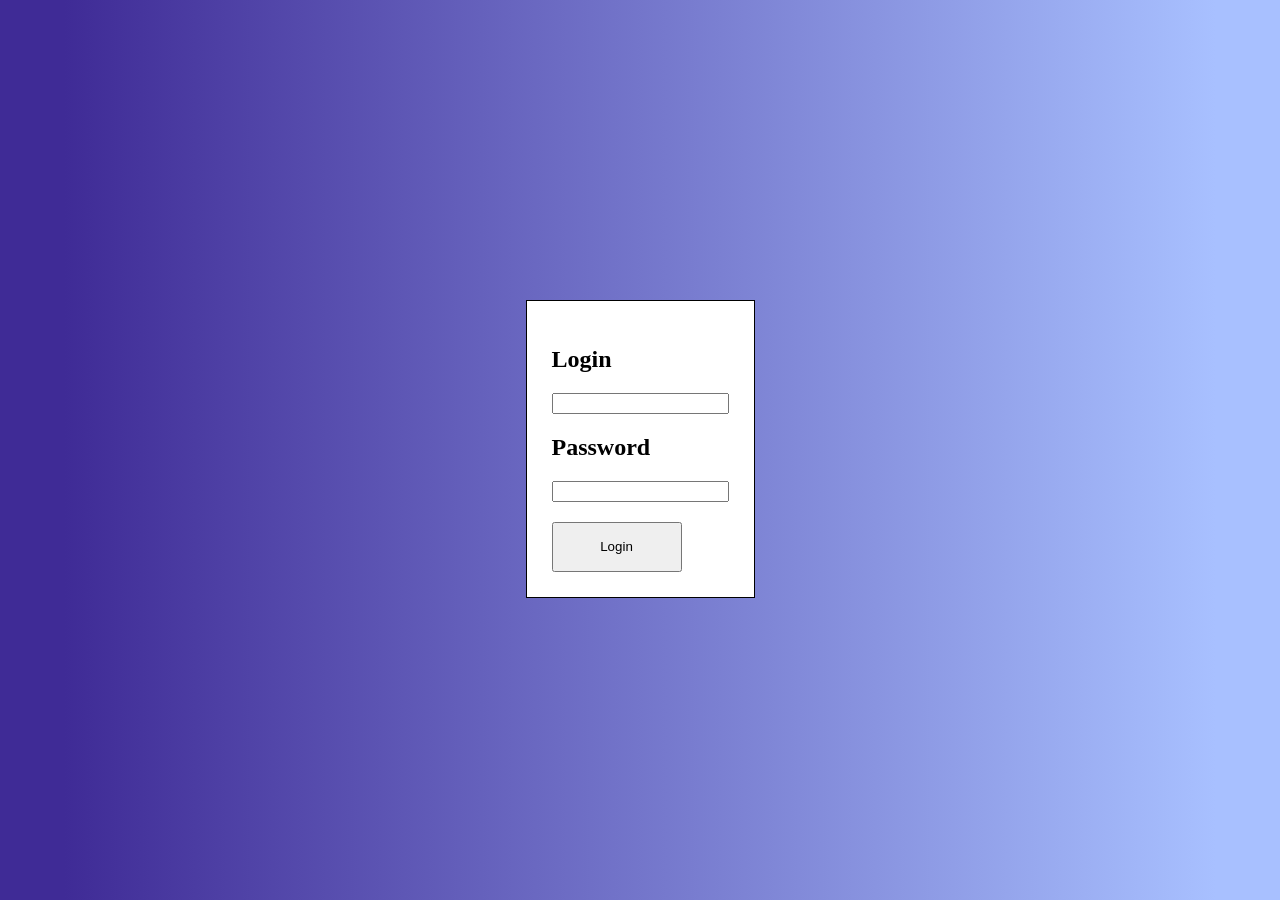
==== login/login.html @ f445228b "'files'" ====
<!DOCTYPE html>
<html>
    <head>
        <meta charset="UTF-8">
        <title>Stat</title>
        <link href="login.css" rel="stylesheet">
    </head>
    <body>
        <div id="login">
            <h2>Login</h2>
            <input>
            <h2>Password</h2>
            <input>
            <div id="but">
                <button>Login</button>
            </div>
        </div>
    </body>
</html>
---- login/login.css ----
body{
    display: flex;
    justify-content: center;
    margin-top:300px;
    background: linear-gradient(90deg, rgb(63, 43, 150) 5%, rgb(168, 192, 255) 95%);
}

#login{
    border:black solid 1px;
    padding: 25px;
    background-color: white;
}

button{
    width: 130px;
    height:50px;
    margin-top: 20px;
}
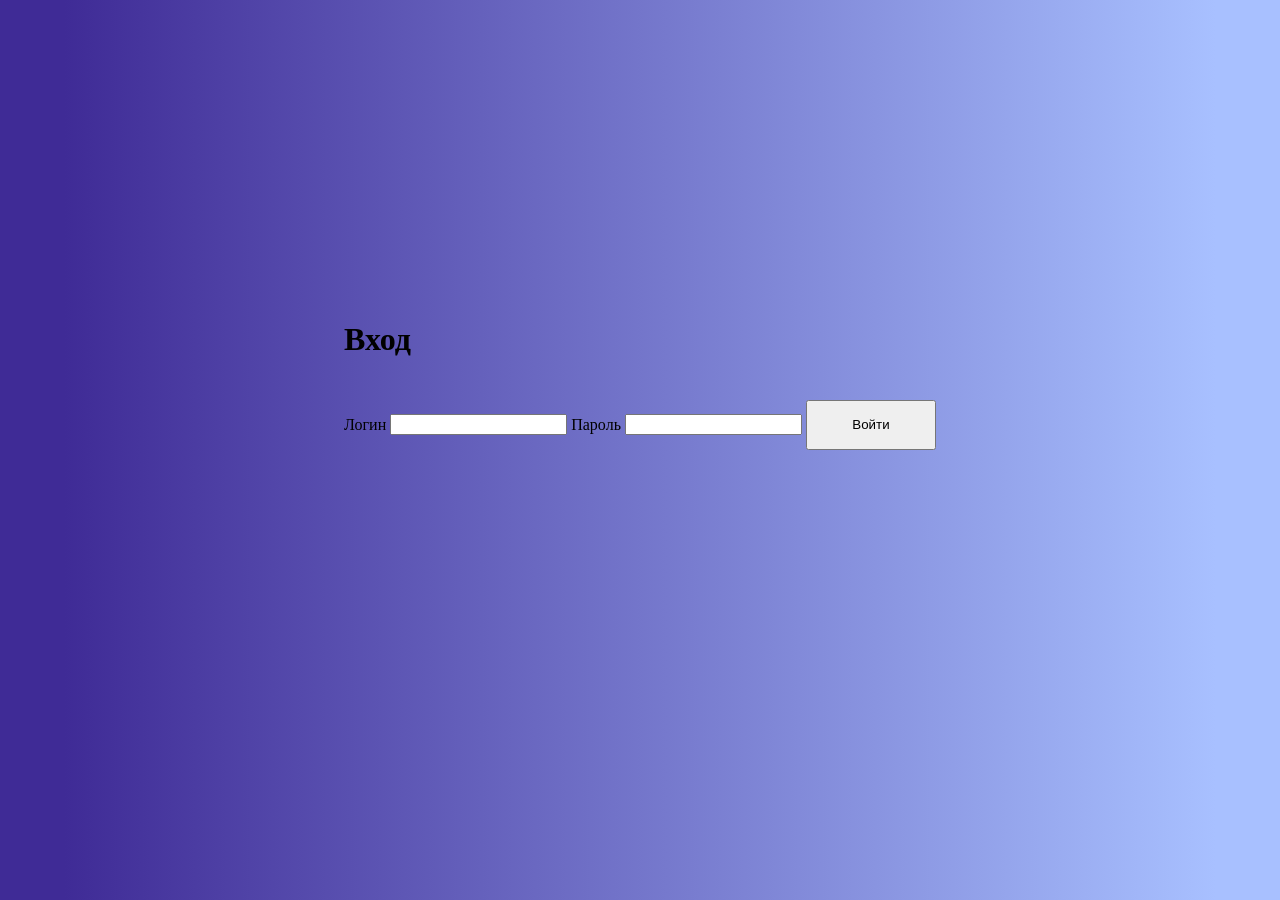
==== commit f0c6c400: "'defense'" ====
--- a/login/login.html
+++ b/login/login.html
@@ -6,14 +6,29 @@
         <link href="login.css" rel="stylesheet">
     </head>
     <body>
-        <div id="login">
-            <h2>Login</h2>
-            <input>
-            <h2>Password</h2>
-            <input>
-            <div id="but">
-                <button>Login</button>
-            </div>
-        </div>
+<!--        <div id="login">-->
+<!--            <h2>Login</h2>-->
+<!--            <input id='logininp'>-->
+<!--            <h2>Password</h2>-->
+<!--            <input id="passwordinp">-->
+<!--            <div id="but">-->
+<!--                <button>Login</button>-->
+<!--                <h1 id="warn"></h1>-->
+<!--            </div>-->
+<!--        </div>-->
+
+        <form id="login-form">
+            <h1>Вход</h1>
+            <label>Логин</label>
+            <input id="logininp" name="username" type="text" required>
+
+            <label>Пароль</label>
+            <input id="passwordinp" name="password" type="password" required>
+
+            <button id="login-button" type="submit">Войти</button>
+        </form>
+
+        <script src="../js/auth.js"></script>
+        <script src="login.js"></script>
     </body>
 </html>
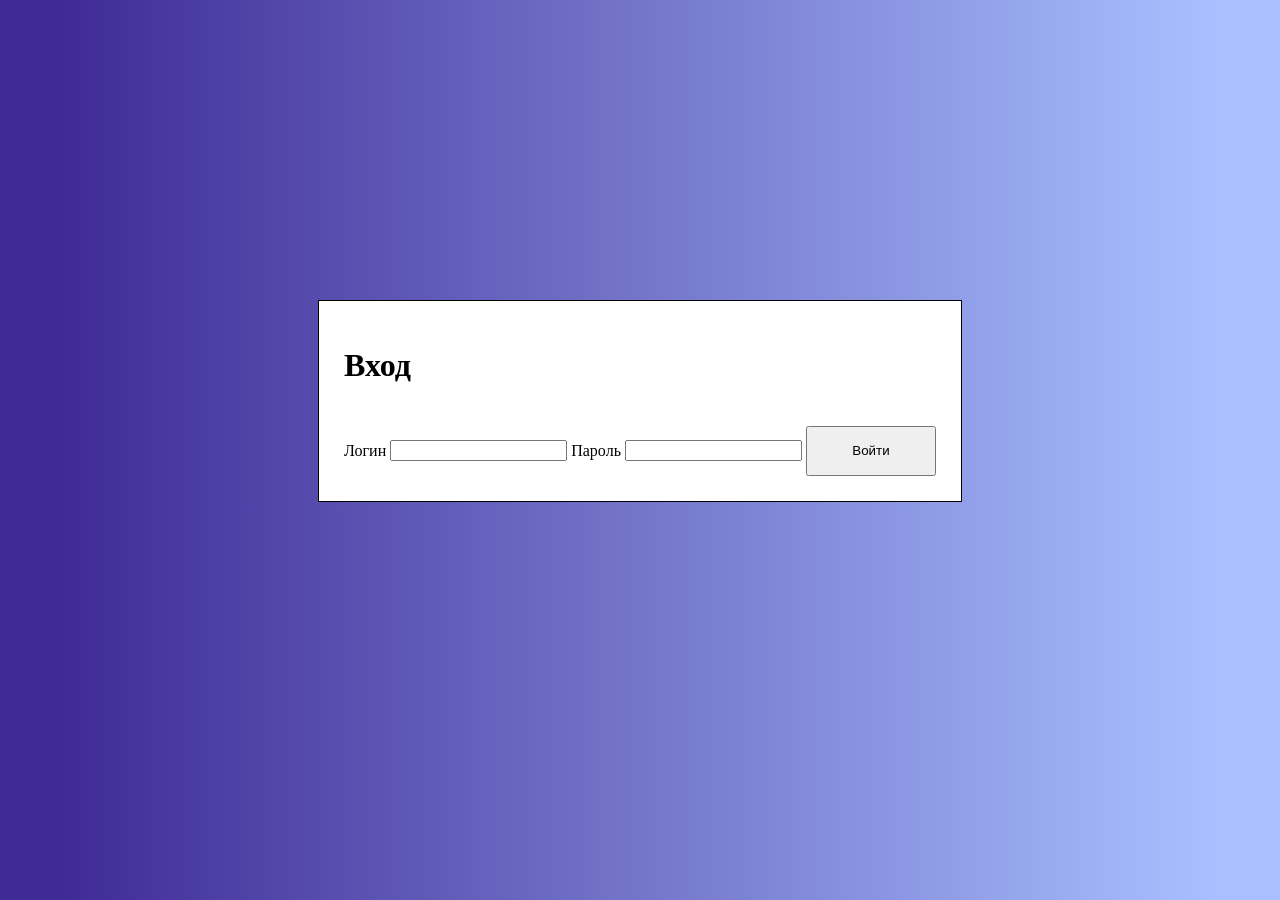
==== commit 4e540b05: "'dwedwedwed'" ====
--- a/login/login.html
+++ b/login/login.html
@@ -28,7 +28,7 @@
             <button id="login-button" type="submit">Войти</button>
         </form>
 
-        <script src="../js/auth.js"></script>
+        <script src="../auth/auth.js"></script>
         <script src="login.js"></script>
     </body>
 </html>
--- a/login/login.css
+++ b/login/login.css
@@ -5,13 +5,13 @@
     background: linear-gradient(90deg, rgb(63, 43, 150) 5%, rgb(168, 192, 255) 95%);
 }
 
-#login{
+#login-form{
     border:black solid 1px;
     padding: 25px;
     background-color: white;
 }
 
-button{
+#login-button{
     width: 130px;
     height:50px;
     margin-top: 20px;
